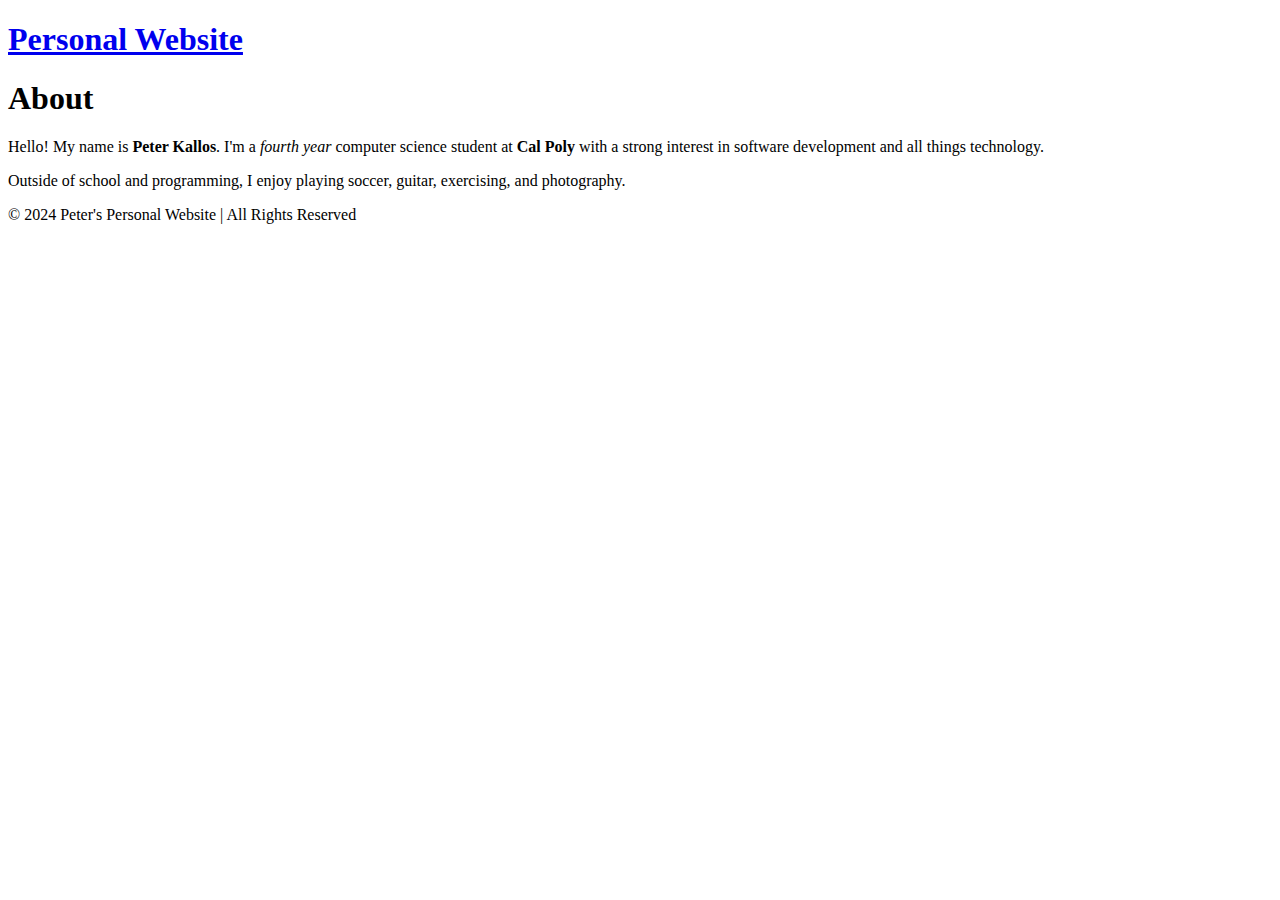
==== index.html @ 6dbc6cbf "feat: add link to about page on all pages' logo text" ====
<!DOCTYPE html>
<html>
  <head>
    <title>Peter's Personal Website</title>
  </head>
  <body>
    <nav class="navbar">
      <h1 class="logo">
        <a href="index.html">Personal Website</a>
      </h1>
    </nav>
    <main>
      <h1 class="about-title">About</h1>
      <div class="about">
        <div class="about-image"></div>
        <div class="about-text">
          <p>
            Hello! My name is <strong>Peter Kallos</strong>. I'm a
            <em>fourth year</em> computer science student at
            <strong>Cal Poly</strong> with a strong interest in software
            development and all things technology.
          </p>
          <p>
            Outside of school and programming, I enjoy playing soccer, guitar,
            exercising, and photography.
          </p>
        </div>
      </div>
    </main>
    <footer class="footer">
      © 2024 Peter's Personal Website | All Rights Reserved
    </footer>
  </body>
</html>
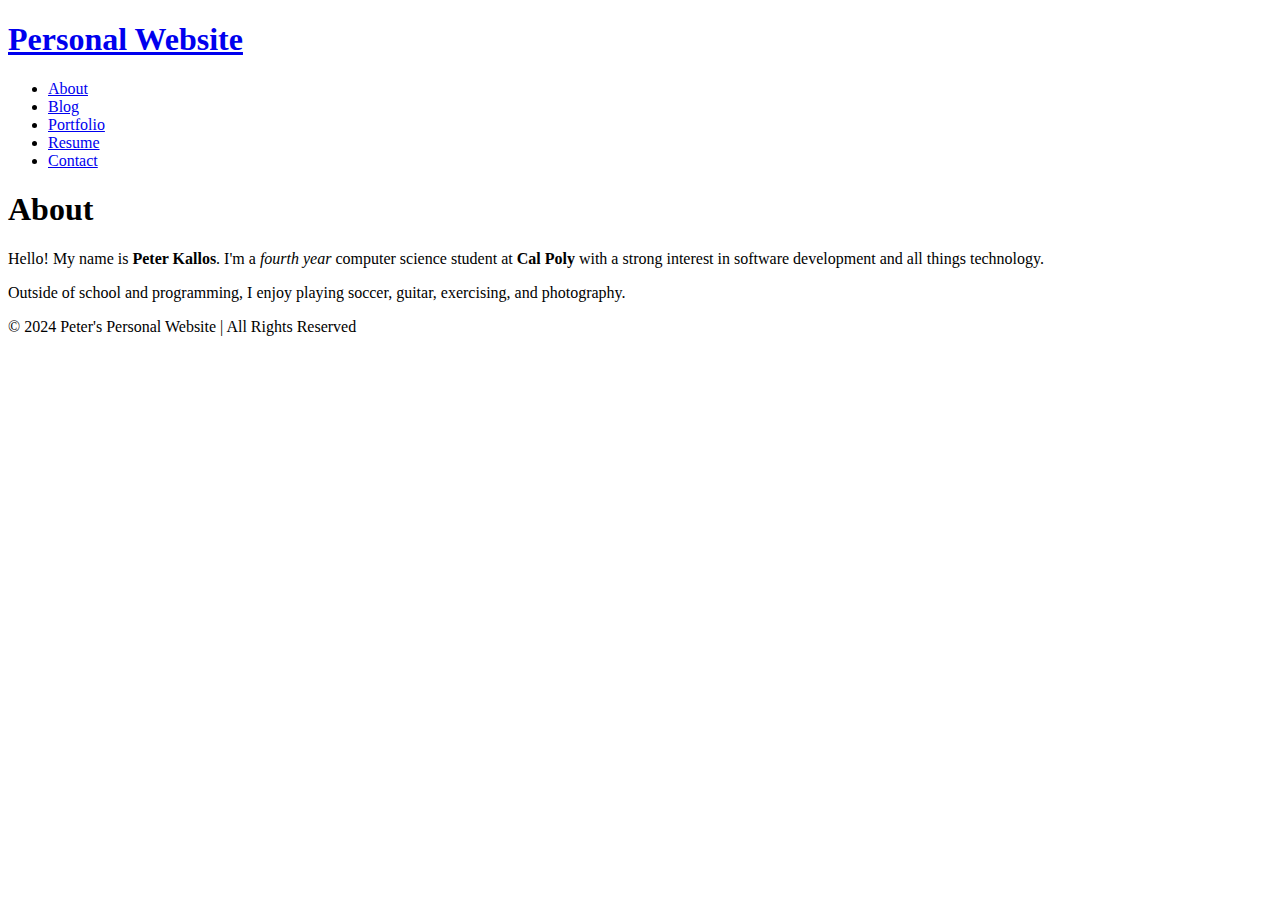
==== commit c94b1053: "feat: add navigation between all pages" ====
--- a/index.html
+++ b/index.html
@@ -8,6 +8,13 @@
       <h1 class="logo">
         <a href="index.html">Personal Website</a>
       </h1>
+      <ul class="nav-list">
+        <li><a href="index.html">About</a></li>
+        <li><a href="blog.html">Blog</a></li>
+        <li><a href="portfolio.html">Portfolio</a></li>
+        <li><a href="resume.html">Resume</a></li>
+        <li><a href="contact.html">Contact</a></li>
+      </ul>
     </nav>
     <main>
       <h1 class="about-title">About</h1>
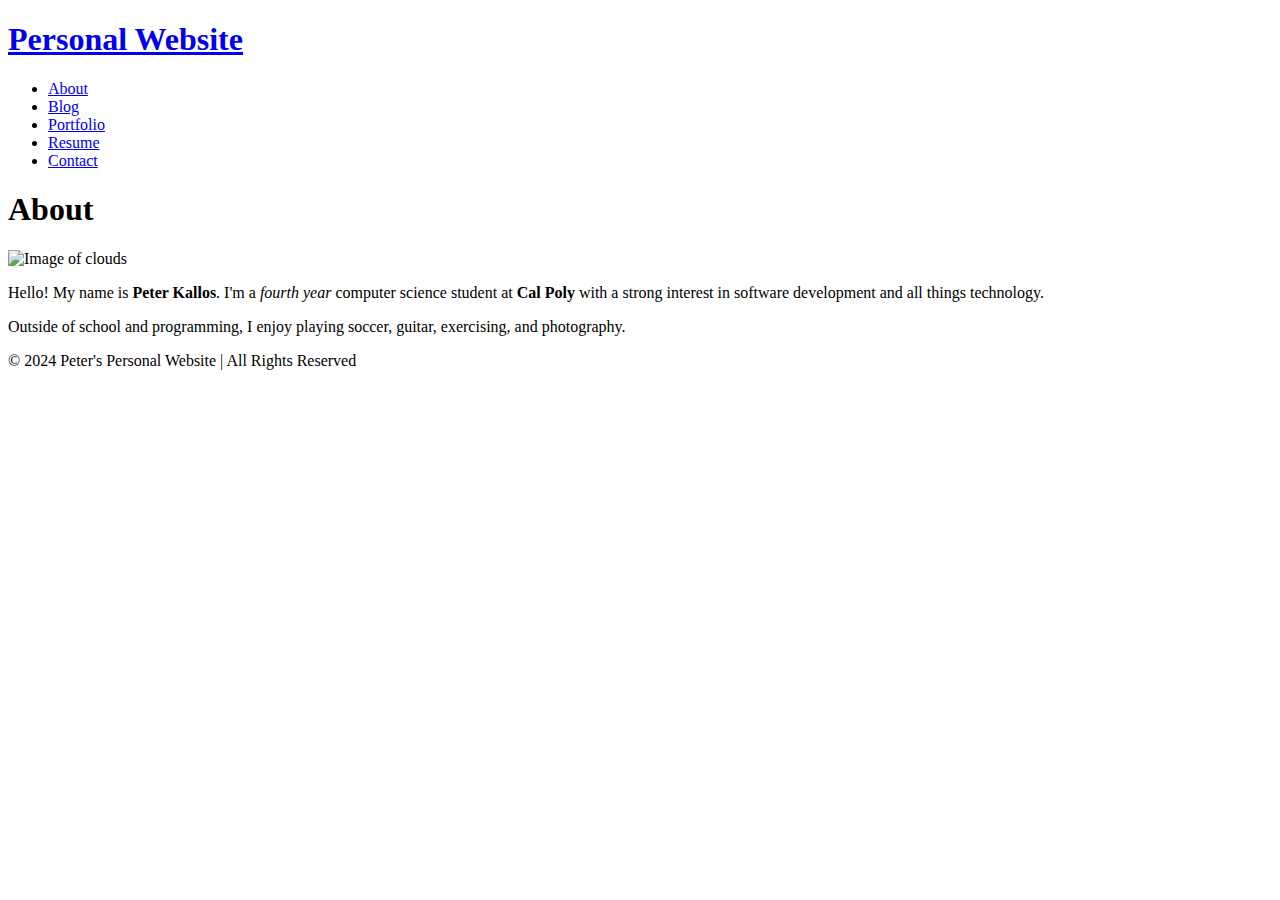
==== commit c3ee75a5: "feat: add image file/clouds image to about page" ====
--- a/index.html
+++ b/index.html
@@ -19,7 +19,7 @@
     <main>
       <h1 class="about-title">About</h1>
       <div class="about">
-        <div class="about-image"></div>
+        <div class="about-image"><img src="clouds.jpg" alt="Image of clouds" width="300" height="300"></div>
         <div class="about-text">
           <p>
             Hello! My name is <strong>Peter Kallos</strong>. I'm a
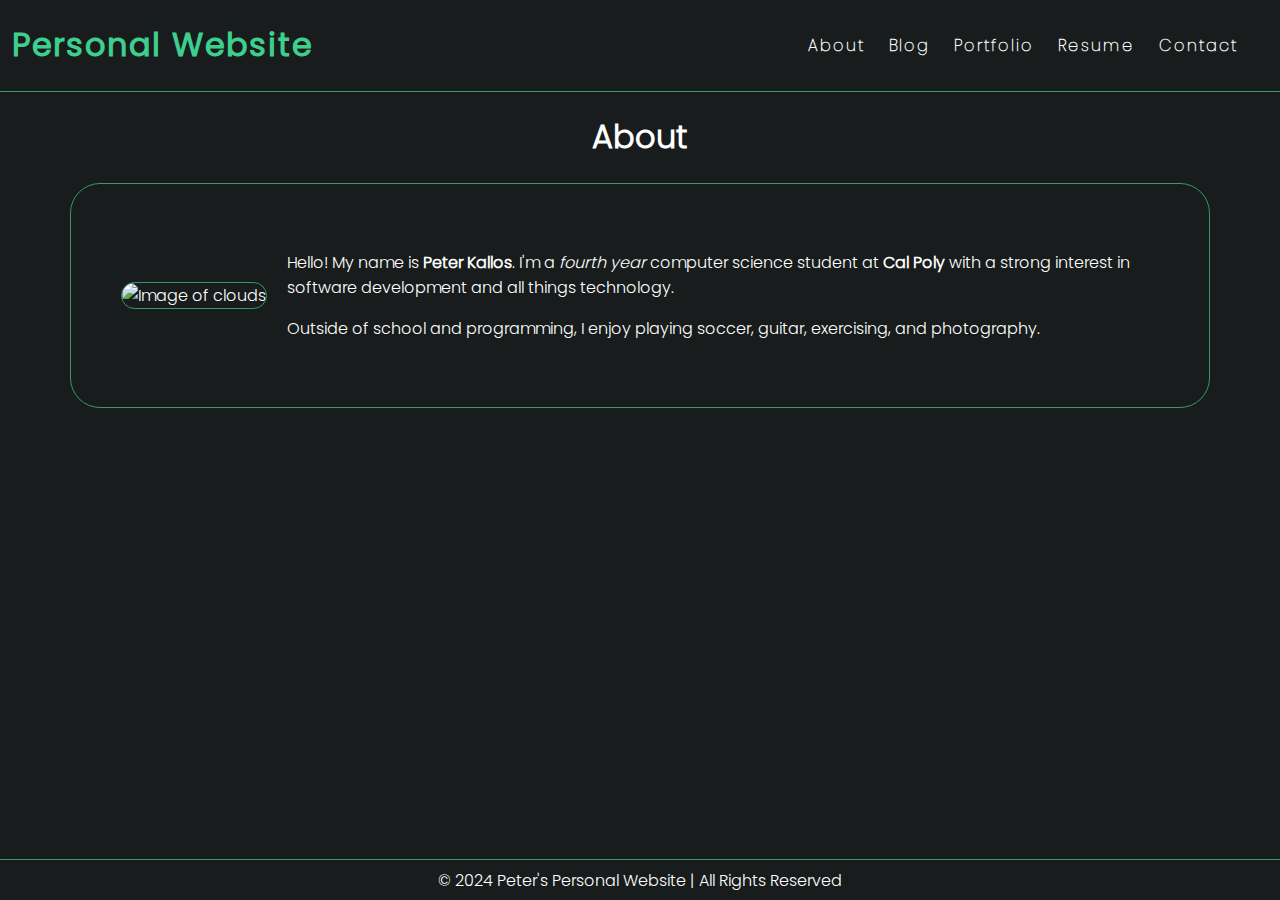
==== commit eb774403: "feat: create and apply neat-image class for good quality" ====
--- a/index.html
+++ b/index.html
@@ -2,6 +2,7 @@
 <html>
   <head>
     <title>Peter's Personal Website</title>
+    <link rel="stylesheet" href="styles.css" />
   </head>
   <body>
     <nav class="navbar">
@@ -19,7 +20,13 @@
     <main>
       <h1 class="about-title">About</h1>
       <div class="about">
-        <div class="about-image"><img src="clouds.jpg" alt="Image of clouds" width="300" height="300"></div>
+        <div class="about-image">
+          <img
+            src="clouds.jpg"
+            alt="Image of clouds"
+            class="neat-image"
+          />
+        </div>
         <div class="about-text">
           <p>
             Hello! My name is <strong>Peter Kallos</strong>. I'm a
--- a/styles.css
+++ b/styles.css
@@ -0,0 +1,310 @@
+@font-face {
+  font-family: 'Poppins Regular';
+  src: url('fonts/Poppins-Regular.ttf') format('truetype');
+}
+
+@font-face {
+  font-family: 'Poppins Light';
+  src: url('fonts/Poppins-Light.ttf') format('truetype');
+}
+
+@font-face {
+  font-family: 'Poppins Thin';
+  src: url('fonts/Poppins-Thin.ttf') format('truetype');
+}
+
+@font-face {
+  font-family: 'Poppins Bold';
+  src: url('fonts/Poppins-Bold.ttf') format('truetype');
+}
+
+@font-face {
+  font-family: 'Poppins Semi Bold';
+  src: url('fonts/Poppins-SemiBold.ttf') format('truetype');
+}
+
+:root {
+  /* variables */
+  --green-black: rgb(24, 28, 28);
+  --white: rgb(255, 255, 255);
+  --border-color: rgb(55, 152, 106);
+  --easy-green-text: rgb(62, 207, 142);
+  --button-color: rgb(55, 152, 106);
+  --bright-green: rgb(28, 255, 134);
+}
+
+html {
+  height: 100%;
+}
+
+body {
+  background-color: var(--green-black);
+  position: relative;
+  min-height: 100vh;
+  padding: 0;
+  margin: 0;
+  color: var(--white);
+  font-family: 'Poppins Light';
+}
+
+/* CSS for main */
+main {
+  padding: 0 20px 40px 20px;
+  display: flex;
+  flex-direction: column;
+  justify-content: center;
+  align-items: center;
+}
+
+main h1 {
+  color: var(--white);
+  font-family: "Poppins Light";
+}
+
+/* CSS for about page */
+
+.about {
+  display: flex;
+  align-items: center;
+  flex-direction: row;
+  border: 1px solid var(--border-color);
+  border-radius: 30px;
+  padding: 50px;
+  margin-left: 50px;
+  margin-right: 50px;
+}
+
+.about-text {
+  flex: 1;
+  margin-left: 20px;
+}
+
+/* CSS for portfolio page */
+
+.project {
+  align-items: center;
+  flex-direction: row;
+  border: 1px solid var(--border-color);
+  border-radius: 30px;
+  max-width: 600px;
+  margin-bottom: 30px;
+}
+
+/* Override neat image with modified border-radius */
+.project img {
+  border-radius: 30px 30px 0 0;
+}
+
+.project-details {
+  margin: 0px 30px 30px 30px;
+}
+
+.project-description {
+  margin-bottom: 35px;
+}
+
+.project-name {
+  font-family: "Poppins Bold";
+  font-size: x-large;
+}
+
+/* CSS from resume page */
+
+.section {
+  border-top: 1px solid var(--border-color);
+  width: 50%;
+  padding-left: 30px;
+  padding-right: 30px;
+}
+
+.section-title {
+  font-family: "Poppins Bold";
+  font-size: x-large;
+}
+
+.entry-title {
+  font-family: "Poppins Semi Bold";
+}
+
+.course-list {
+  display: flex;
+  justify-items: center;
+  align-items: center;
+  align-content: center;
+
+}
+
+.course-list-left {
+  flex: 1;
+}
+
+.course-list-right {
+  flex: 1;
+}
+
+.skill-list {
+  display: flex;
+  justify-items: center;
+  align-items: center;
+  align-content: center;
+}
+
+.skill-list-left {
+  flex: 1;
+}
+
+.skill-list-right {
+  flex: 1;
+}
+
+/* CSS for contact page */
+
+label {
+  display: block;
+  margin-bottom: 8px;
+  font-family: "Poppins Regular";
+  font-weight: bold;
+}
+
+input[type="text"],
+input[type="email"],
+textarea {
+  width: 100%;
+  padding: 15px;
+  margin-bottom: 20px;
+  border: 1px solid #ccc;
+  border-radius: 10px;
+  color: var(--white);
+  font-size: 16px;
+  resize: none;
+  background: transparent;
+  background-color: rgba(28, 255, 134, 0.151);
+  border: solid 1px rgb(100, 255, 167);
+  transition: border-color 0.3s ease, background-color 0.4s ease, transform 0.4s ease;
+  font-family: "Poppins Regular";
+}
+
+input[type="text"]:focus,
+input[type="email"]:focus,
+textarea:focus {
+  outline: none;
+  border-color: rgb(94, 94, 94);
+  background: transparent;
+}
+
+::placeholder {
+  color: rgb(114, 189, 154);
+}
+
+/* Add some spacing to the form */
+form {
+  width: 500px;
+  margin: 0 auto;
+}
+
+/* CSS for navigation bar */
+
+.navbar {
+  position: -webkit-sticky;
+  position: sticky;
+  top: 0;
+  width: 100%;
+  height: 7%;
+  z-index: 10;
+
+  display: flex;
+  justify-content: space-between;
+  align-items: center;
+  text-align: center;
+
+  background-color: var(--green-black);
+  color: var(--white);
+  border-bottom: var(--border-color) 1px solid;
+  padding: 0px 0px;
+
+  /* Debug border */
+  /* border: solid red; */
+}
+
+.nav-list {
+  display: flex;
+  flex-direction: row;
+  position: relative;
+  right: 30px;
+  list-style: none;
+}
+
+.navbar a {
+  color: var(--white);
+  font-weight: bold;
+  margin: 0 12px;
+  text-decoration: none;
+  letter-spacing: 2px;
+}
+
+.navbar h1 a {
+  color: var(--easy-green-text);
+  font-family: "Poppins Regular";
+}
+
+.nav-list {
+  font-family: 'Poppins Thin';
+}
+
+.nav-list li {
+  transition: transform 0.2s ease;
+}
+
+.nav-list li:hover{
+  transform: translateY(-4px);
+}
+
+.nav-list li:active{
+  transition: transform 0.1s ease;
+  transform: translateY(0px);
+}
+
+/* CSS for page footer */
+
+.footer {
+  display: flex;
+  justify-content: center;
+  align-items: center;
+  background-color: var(--green-black);
+  color: var(--white);
+  border-top: var(--border-color) 1px solid;
+  position: absolute;
+  bottom: 0;
+  width: 100%;
+  height: 2.5rem;
+}
+
+/* Button */
+.button {
+  border: solid 1px var(--bright-green);
+  border-radius: 30px;
+  padding: 10px;
+  text-decoration: none;
+  color: var(--white);
+  background-color: var(--button-color);
+  transition: background-color 0.2s ease;
+  margin-bottom: 30px;
+  font-family: "Poppins Regular";
+}
+
+.button:hover {
+  background-color: var(--easy-green-text);
+}
+
+.button:active {
+  background-color: var(--bright-green);
+}
+
+/* Neat Image */
+.neat-image {
+  border: 1px solid var(--border-color);
+  border-radius: 30px;
+  object-fit: cover;
+  width: 100%;
+  height: 300px;
+}